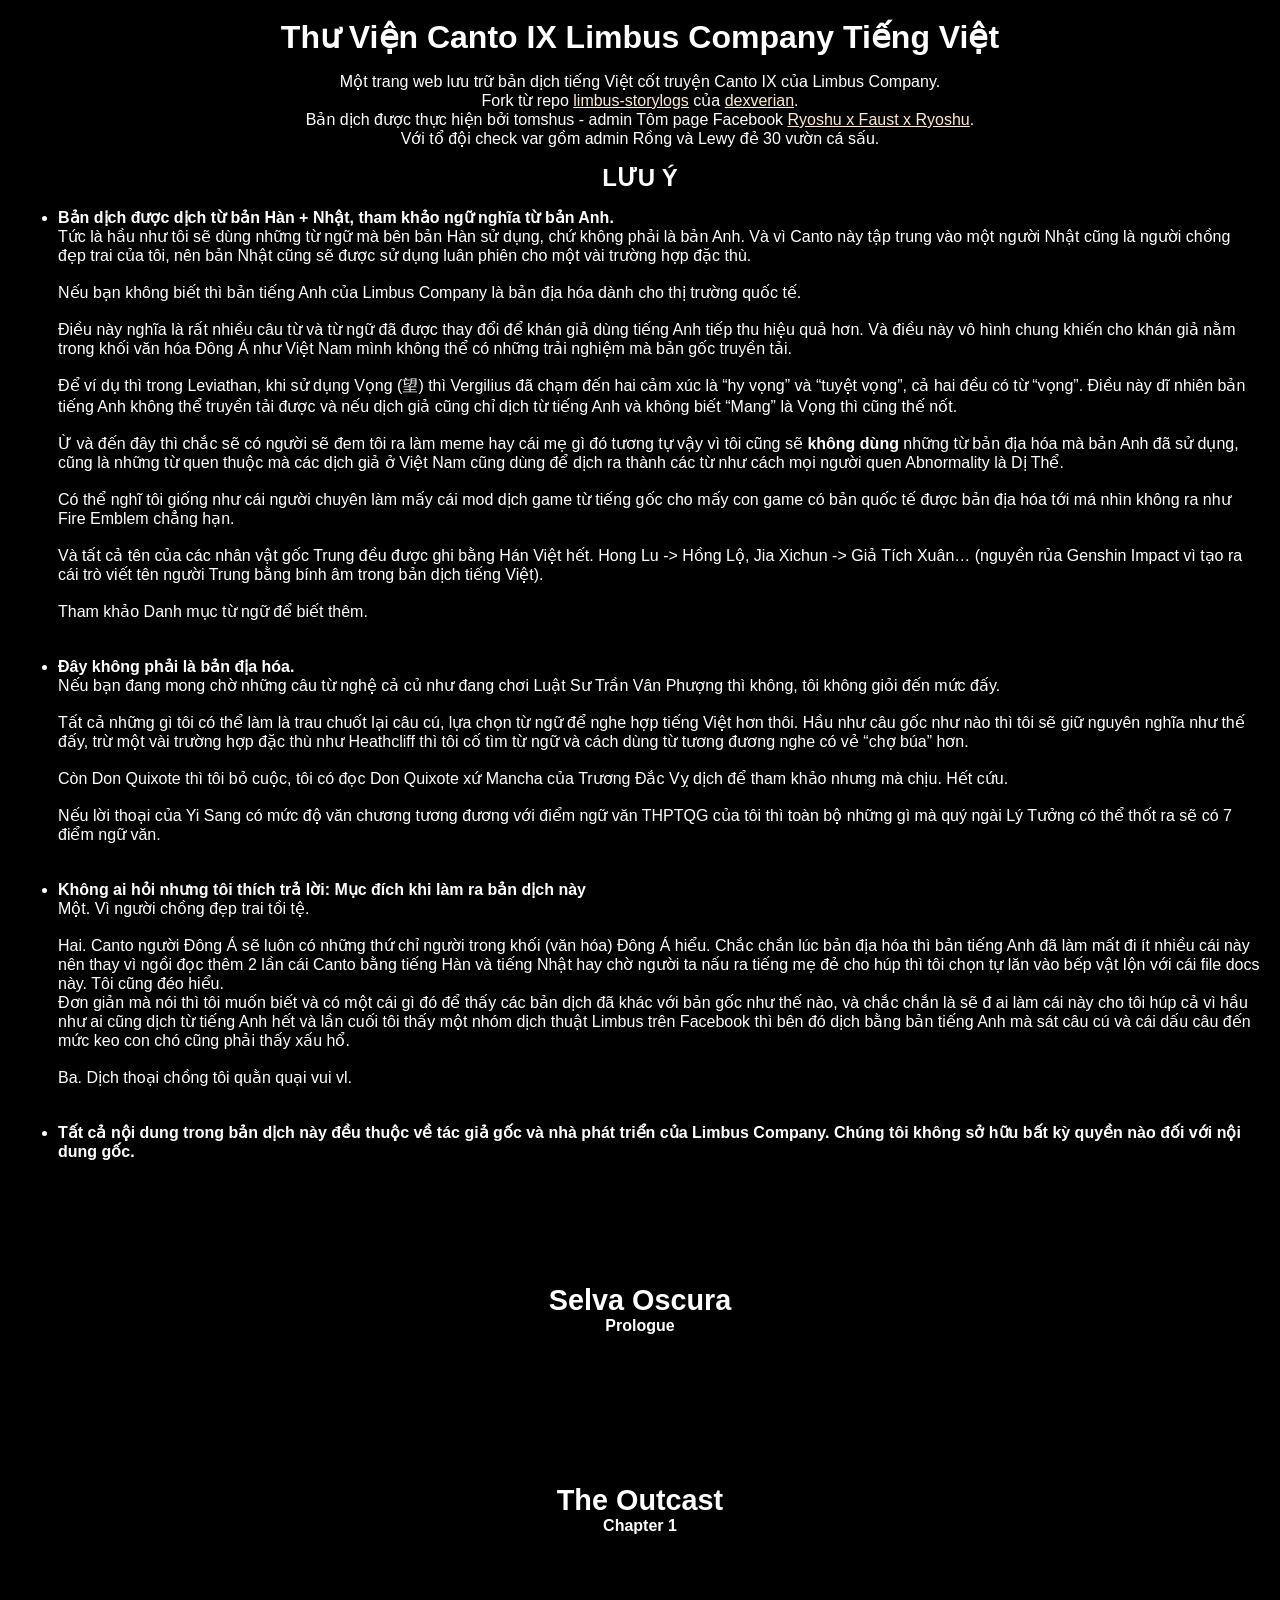
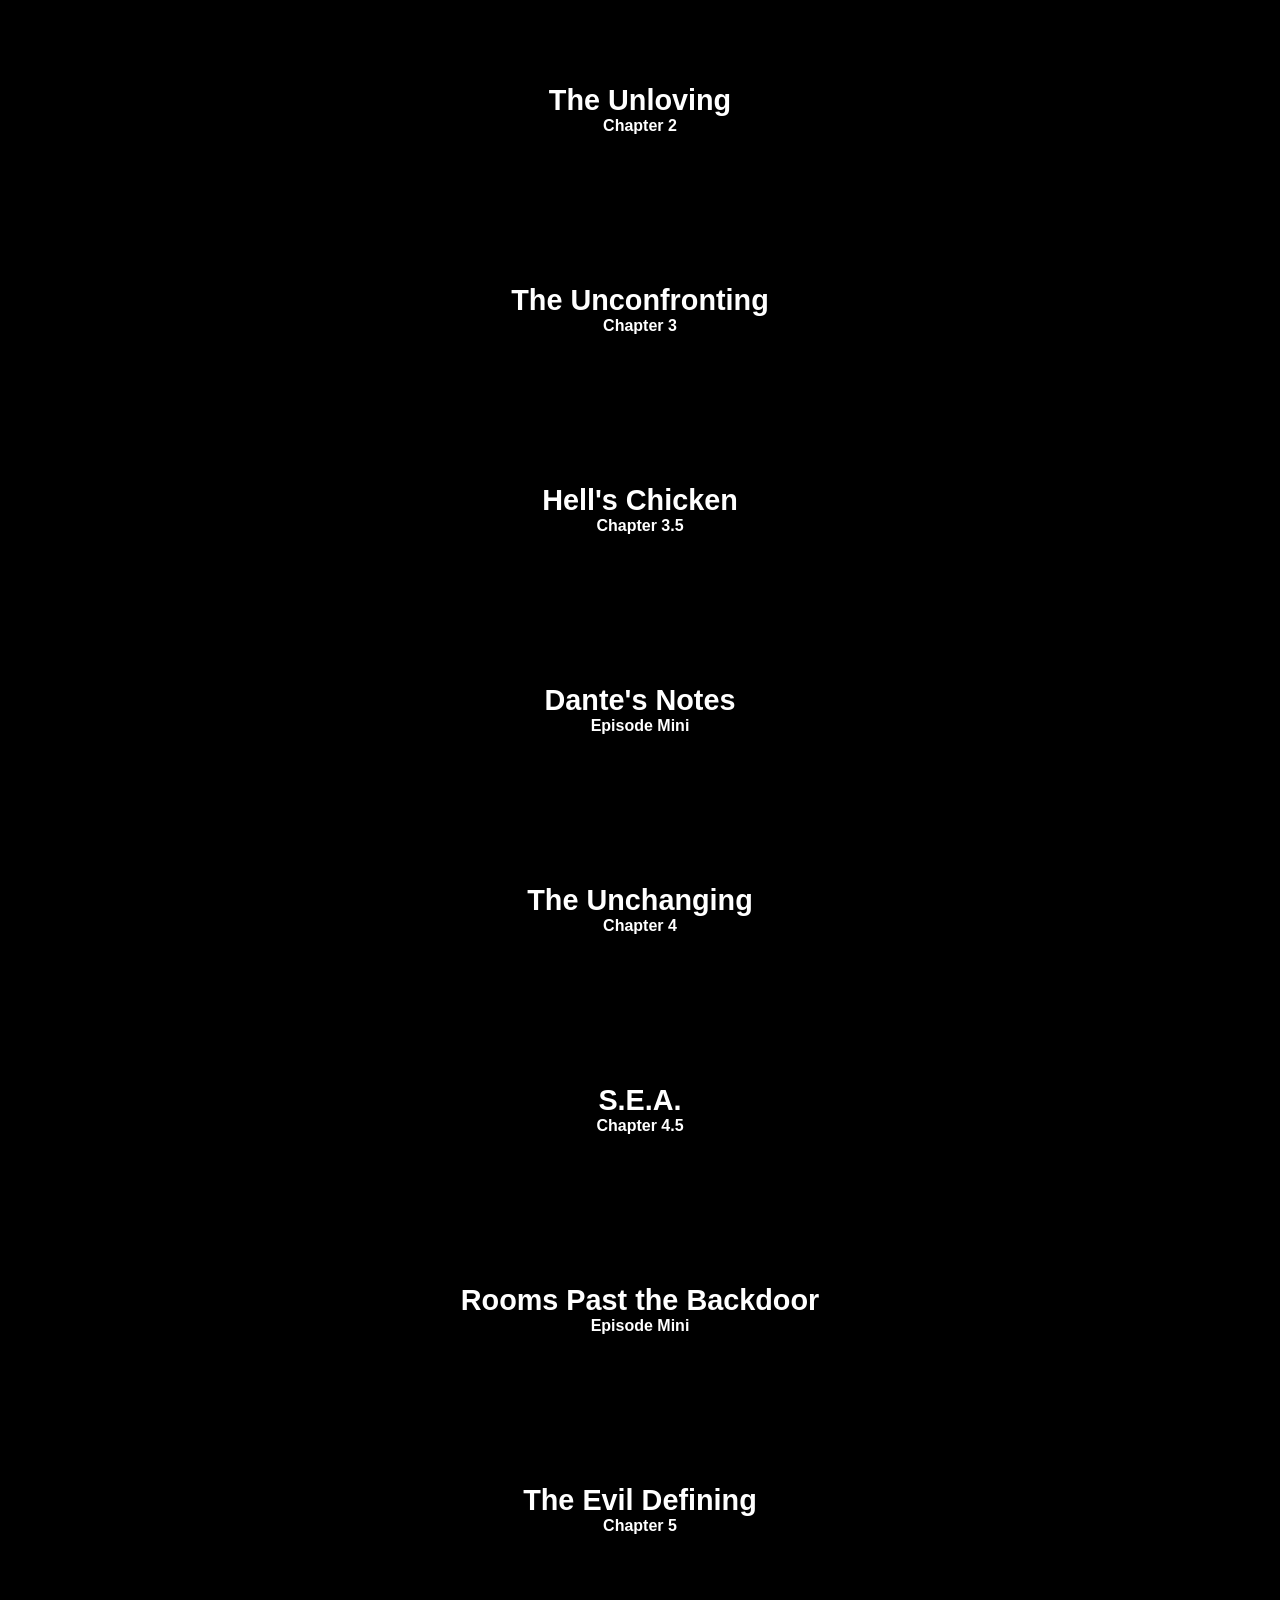
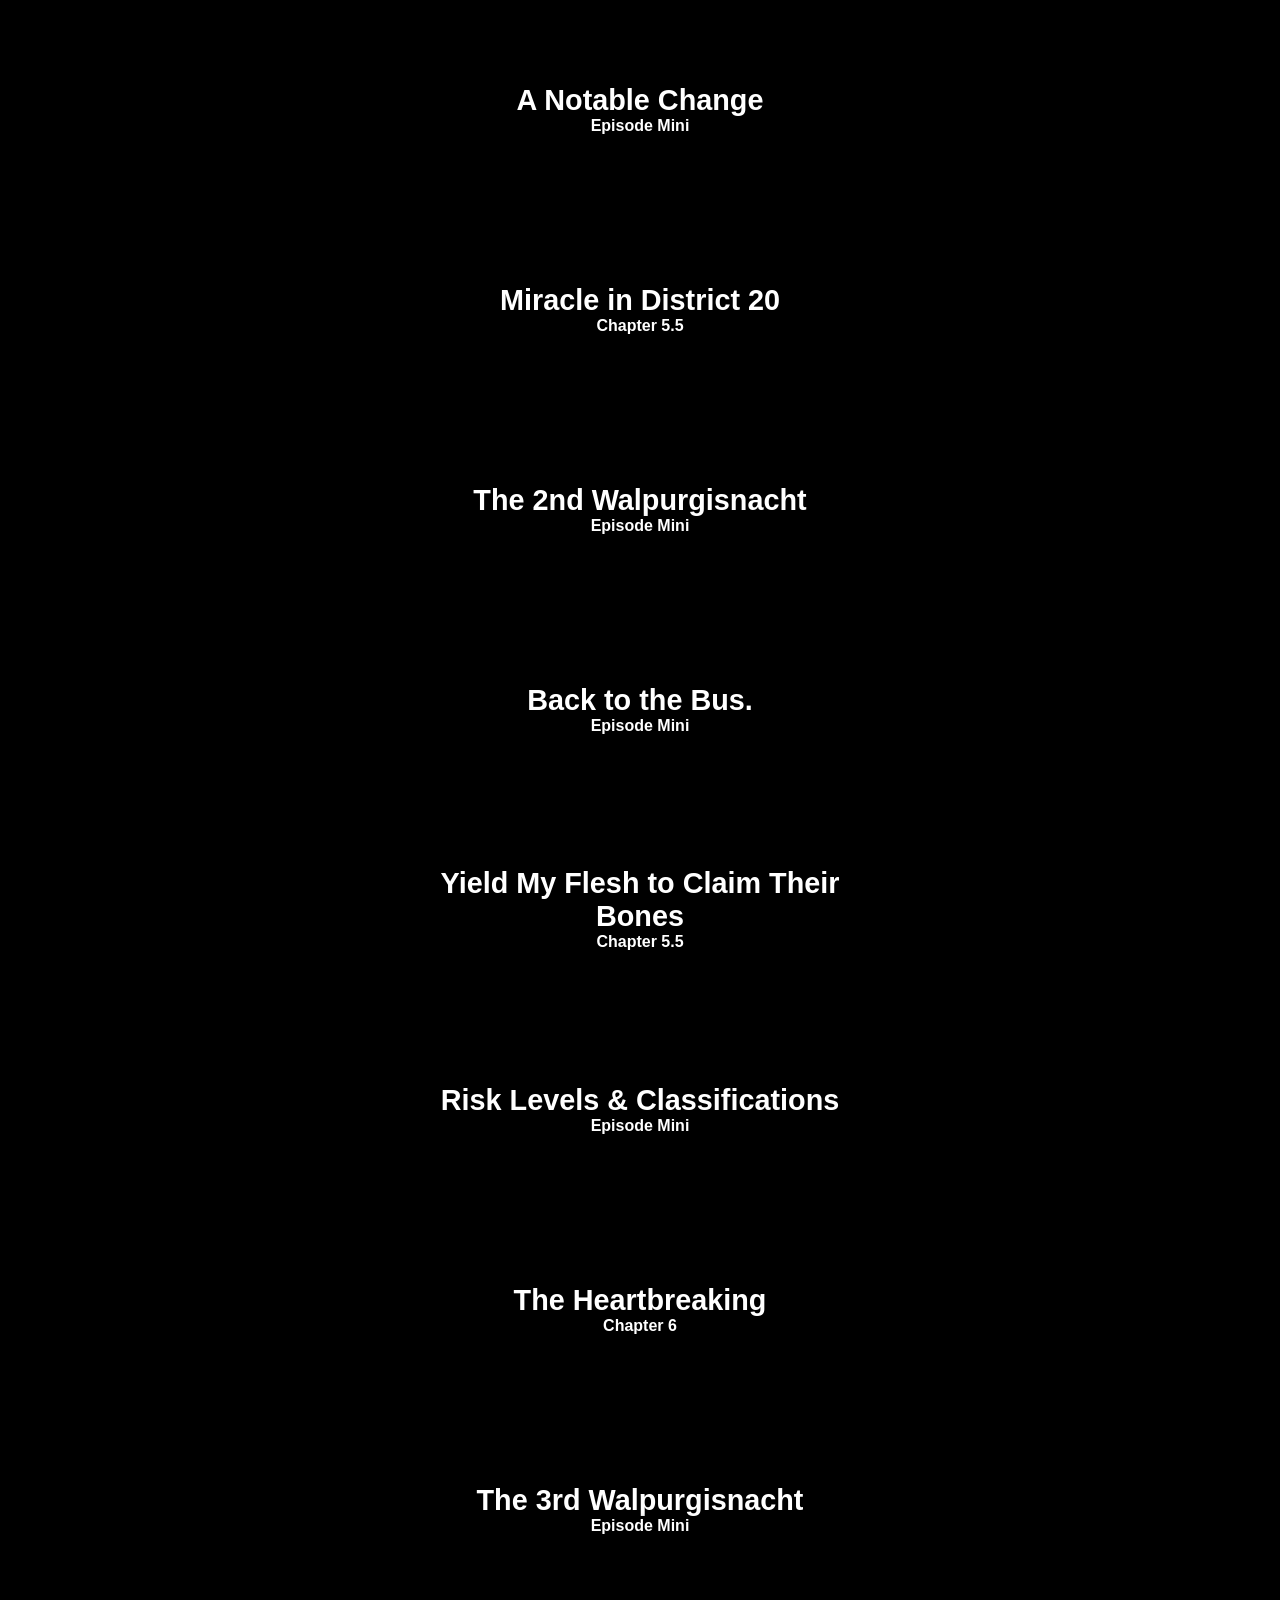
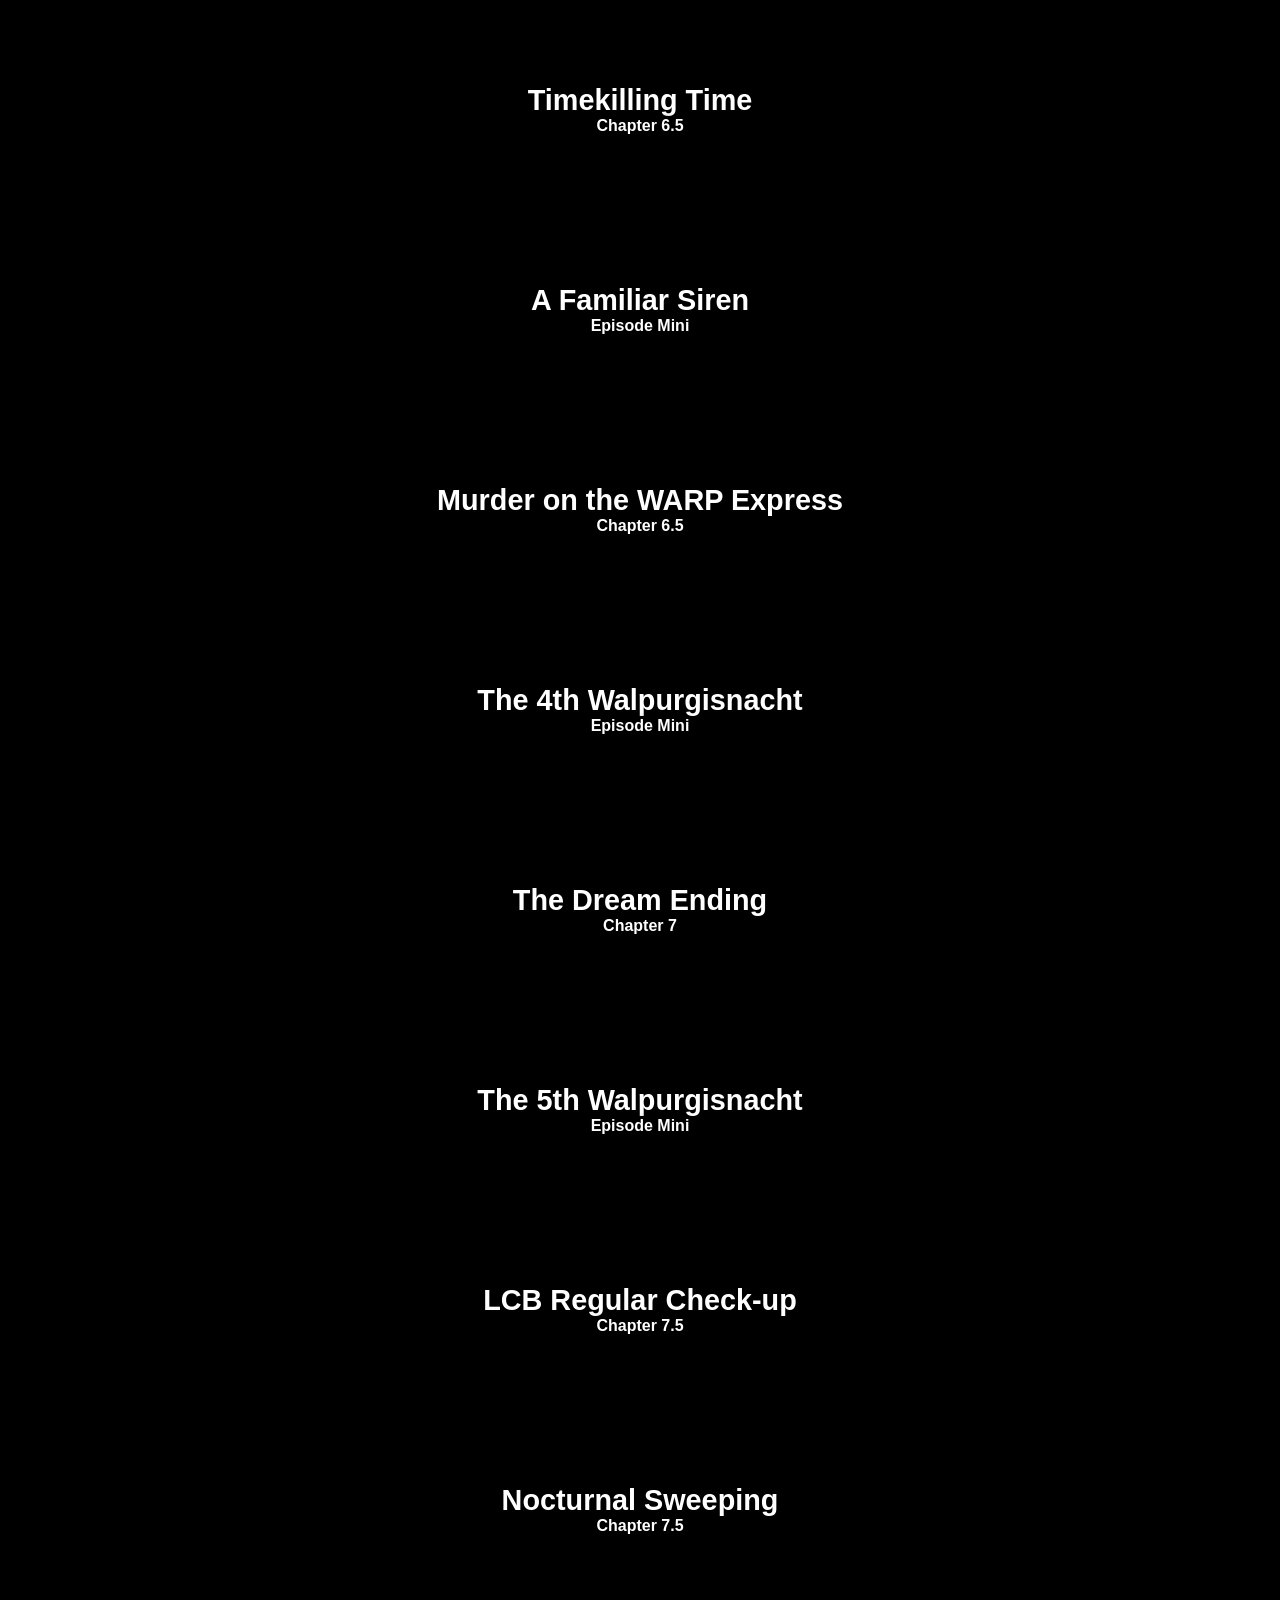
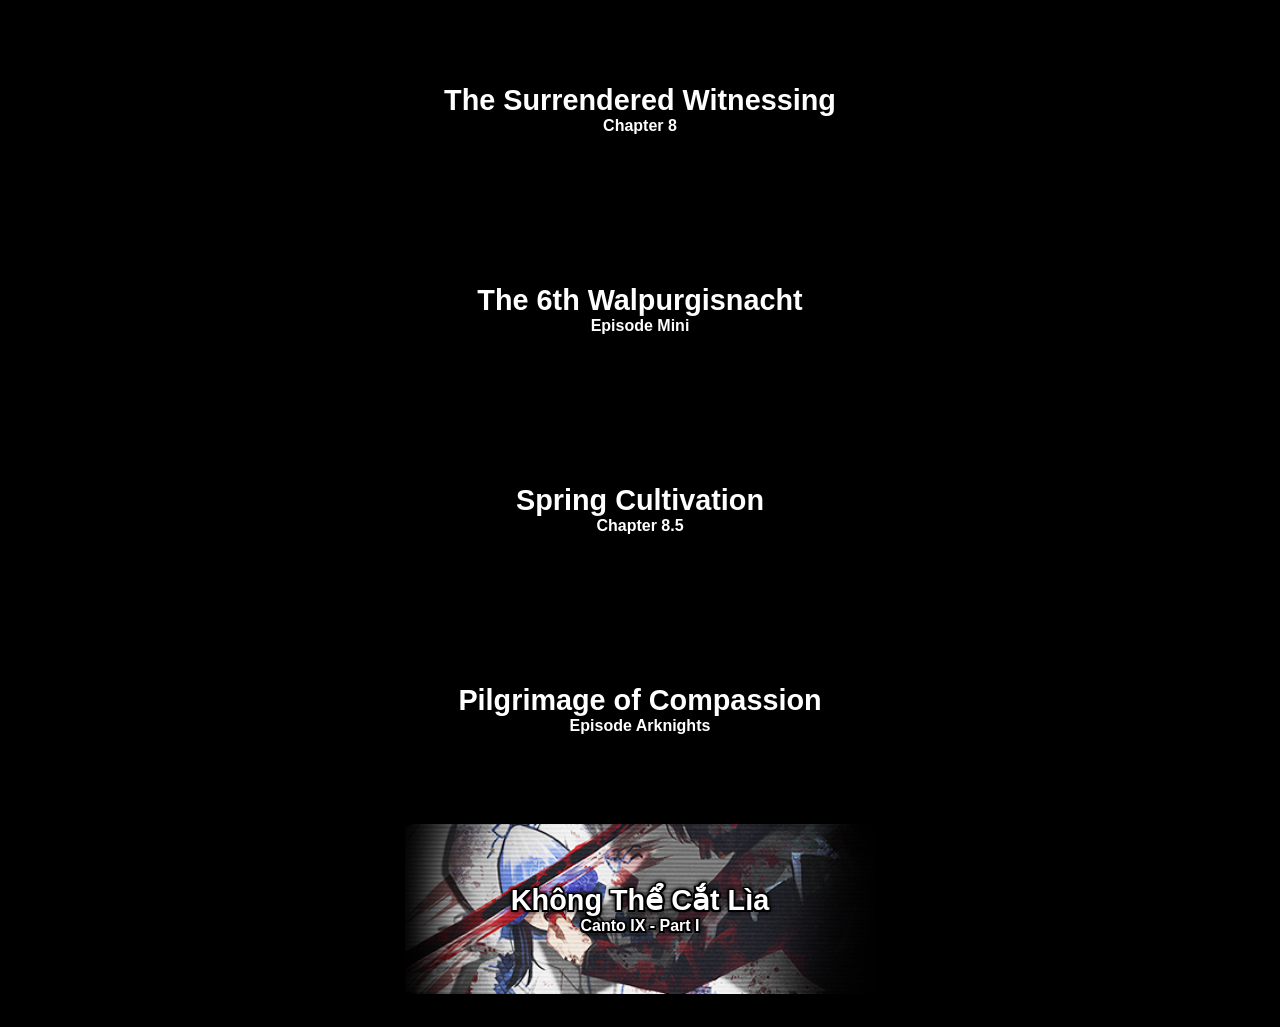
==== index.html @ 84910983 "thêm lưu ý và credit" ====
<!DOCTYPE html>
<html lang="en">
  <head>
    <meta charset="UTF-8" />
    <meta name="viewport" content="width=device-width, initial-scale=1.0" />
    <title>Limbus Company Main Story Library</title>
    <style>
      body {
        background: #000000;
        font-family: helvetica;
        text-align: center;
        color: white;
        display: flex;
        flex-direction: column;
        place-items: center;
        padding: 10px;
      }

      h1,
      h2 {
        margin: 0;
      }

      .chapterselect a {
        background-color: transparent;
        color: white;
        border: none;
        font-family: Helvetica;
        font-size: larger;
        padding: 10px;
        align-items: center;
        font-weight: bold;
        text-shadow: black 0px 0px 2px, black 0px 0px 3px, black 0px 0px 4px,
          black 0px 0px 5px, black 0px 0px 7px, 1.5px 1.5px 0 black,
          1.5px -1.5px 0 black, -1.5px 1.5px 0 black, -1.5px -1.5px 0 black,
          1.5px 0px 0 black, 0px 1.5px 0 black, -1.5px 0px 0 black,
          0px -1.5px 0 black;
        transition: 0.1s;
        text-decoration: none;
        height: 150px;
        max-width: 450px;
        width: 100%;
        background-size: cover;
        background-position: center;
        display: flex;
        flex-direction: column;
        justify-content: center;
        place-items: center;
        margin: 15px;
        border-radius: 3%;
      }

      .chapterselect a:hover {
        font-size: x-large;
        color: #ff2929;
      }
      .chapterselect {
        display: flex;
        flex-direction: column;
        flex-wrap: wrap;
        justify-content: center;
      }
    </style>
  </head>
  <body>
    <h1>Thư Viện Canto IX Limbus Company Tiếng Việt</h1>
    <p>
      Một trang web lưu trữ bản dịch tiếng Việt cốt truyện Canto IX của Limbus Company. <br>
      Fork từ repo 
      <a href="https://github.com/retcons/limbus-storylogs" style="color: blanchedalmond">
        limbus-storylogs</a> của
      <a href="https://github.com/retcons" style="color: blanchedalmond"
        >dexverian</a>. <br />
      Bản dịch được thực hiện bởi tomshus - admin Tôm page Facebook 
      <a href="https://www.facebook.com/dinnerdestroyer424" style="color: blanchedalmond">
        Ryoshu x Faust x Ryoshu</a>. <br>
      Với tổ đội check var gồm admin Rồng và Lewy đẻ 30 vườn cá sấu.
      <h2>LƯU Ý</h2>
      <ul style="text-align: left; display: inline-block">
        <li>
          <strong>Bản dịch được dịch từ bản Hàn + Nhật, tham khảo ngữ nghĩa từ bản Anh.</strong>  
          <br>
          Tức là hầu như tôi sẽ dùng những từ ngữ mà bên bản Hàn sử dụng, chứ không phải là bản Anh. Và vì Canto này tập trung vào một người Nhật cũng là người chồng đẹp trai của tôi, nên bản Nhật cũng sẽ được sử dụng luân phiên cho một vài trường hợp đặc thù.
          <br> <br>
          Nếu bạn không biết thì bản tiếng Anh của Limbus Company là bản địa hóa dành cho thị trường quốc tế.
          <br> <br>
          Điều này nghĩa là rất nhiều câu từ và từ ngữ đã được thay đổi để khán giả dùng tiếng Anh tiếp thu hiệu quả hơn. Và điều này vô hình chung khiến cho khán giả nằm trong khối văn hóa Đông Á như Việt Nam mình không thể có những trải nghiệm mà bản gốc truyền tải.
          <br><br>
          Để ví dụ thì trong Leviathan, khi sử dụng Vọng (望) thì Vergilius đã chạm đến hai cảm xúc là “hy vọng” và “tuyệt vọng”, cả hai đều có từ “vọng”. Điều này dĩ nhiên bản tiếng Anh không thể truyền tải được và nếu dịch giả cũng chỉ dịch từ tiếng Anh và không biết “Mang” là Vọng thì cũng thế nốt.
          <br><br>
          Ừ và đến đây thì chắc sẽ có người sẽ đem tôi ra làm meme hay cái mẹ gì đó tương tự vậy vì tôi cũng sẽ <b>không dùng</b> những từ bản địa hóa mà bản Anh đã sử dụng, cũng là những từ quen thuộc mà các dịch giả ở Việt Nam cũng dùng để dịch ra thành các từ như cách mọi người quen Abnormality là Dị Thể.
          <br><br>
          Có thể nghĩ tôi giống như cái người chuyên làm mấy cái mod dịch game từ tiếng gốc cho mấy con game có bản quốc tế được bản địa hóa tới má nhìn không ra như Fire Emblem chẳng hạn.
          <br><br>
          Và tất cả tên của các nhân vật gốc Trung đều được ghi bằng Hán Việt hết. Hong Lu -> Hồng Lộ, Jia Xichun -> Giả Tích Xuân… (nguyền rủa Genshin Impact vì tạo ra cái trò viết tên người Trung bằng bính âm trong bản dịch tiếng Việt).
          <br><br>
          Tham khảo Danh mục từ ngữ để biết thêm.
        </li>
        <br><br>
        <li>
          <strong>Đây không phải là bản địa hóa.</strong>
          <br>
          Nếu bạn đang mong chờ những câu từ nghệ cả củ như đang chơi Luật Sư Trần Vân Phượng thì không, tôi không giỏi đến mức đấy.
          <br><br>
          Tất cả những gì tôi có thể làm là trau chuốt lại câu cú, lựa chọn từ ngữ để nghe hợp tiếng Việt hơn thôi. Hầu như câu gốc như nào thì tôi sẽ giữ nguyên nghĩa như thế đấy, trừ một vài trường hợp đặc thù như Heathcliff thì tôi cố tìm từ ngữ và cách dùng từ tương đương nghe có vẻ “chợ búa” hơn.
          <br><br>
          Còn Don Quixote thì tôi bỏ cuộc, tôi có đọc Don Quixote xứ Mancha của Trương Đắc Vỵ dịch để tham khảo nhưng mà chịu. Hết cứu.
          <br><br>
          Nếu lời thoại của Yi Sang có mức độ văn chương tương đương với điểm ngữ văn THPTQG của tôi thì toàn bộ những gì mà quý ngài Lý Tưởng có thể thốt ra sẽ có 7 điểm ngữ văn.
        </li>
        <br><br>
        <li>
          <strong>Không ai hỏi nhưng tôi thích trả lời: Mục đích khi làm ra bản dịch này</strong>
          <br>
          Một. Vì người chồng đẹp trai tồi tệ.
          <br><br>
          Hai. Canto người Đông Á sẽ luôn có những thứ chỉ người trong khối (văn hóa) Đông Á hiểu. Chắc chắn lúc bản địa hóa thì bản tiếng Anh đã làm mất đi ít nhiều cái này nên thay vì ngồi đọc thêm 2 lần cái Canto bằng tiếng Hàn và tiếng Nhật hay chờ người ta nấu ra tiếng mẹ đẻ cho húp thì tôi chọn tự lăn vào bếp vật lộn với cái file docs này. Tôi cũng đéo hiểu. 
          <br>
          Đơn giản mà nói thì tôi muốn biết và có một cái gì đó để thấy các bản dịch đã khác với bản gốc như thế nào, và chắc chắn là sẽ đ ai làm cái này cho tôi húp cả vì hầu như ai cũng dịch từ tiếng Anh hết và lần cuối tôi thấy một nhóm dịch thuật Limbus trên Facebook thì bên đó dịch bằng bản tiếng Anh mà sát câu cú và cái dấu câu đến mức keo con chó cũng phải thấy xấu hổ.
          <br><br>
          Ba. Dịch thoại chồng tôi quằn quại vui vl.
        </li>
        <br><br>
        <li>
          <strong>Tất cả nội dung trong bản dịch này đều thuộc về tác giả gốc và nhà phát triển của Limbus Company. Chúng tôi không sở hữu bất kỳ quyền nào đối với nội dung gốc.</strong>
        </li>
      </ul>
    </p>
    <div class="chapterselect">
      <a
        href="chapters/prologue.html"
        style="background-image: url(./assets/covers/chapter0.png)"
      >
        <h2>Selva Oscura</h2>
        <sup>Prologue</sup>
      </a>
      <a
        href="chapters/chapter1.html"
        style="background-image: url(./assets/covers/chapter1.png)"
      >
        <h2>The Outcast</h2>
        <sup>Chapter 1</sup>
      </a>
      <a
        href="chapters/chapter2.html"
        style="background-image: url(./assets/covers/chapter2.png)"
      >
        <h2>The Unloving</h2>
        <sup>Chapter 2</sup>
      </a>
      <a
        href="chapters/chapter3.html"
        style="background-image: url(./assets/covers/chapter3.png)"
      >
        <h2>The Unconfronting</h2>
        <sup>Chapter 3</sup>
      </a>
      <a
        href="chapters/chapter3.5.html"
        style="background-image: url(./assets/covers/chapter3.5.png)"
      >
        <h2>Hell's Chicken</h2>
        <sup>Chapter 3.5</sup>
      </a>
      <a
        href="chapters/minis/dantes_notes.html"
        style="background-image: url(./assets/covers/min1.png)"
      >
        <h2>Dante's Notes</h2>
        <sup>Episode Mini</sup>
      </a>
      <a
        href="chapters/chapter4.html"
        style="background-image: url(./assets/covers/chapter4.png)"
      >
        <h2>The Unchanging</h2>
        <sup>Chapter 4</sup>
      </a>
      <a
        href="chapters/chapter4.5.html"
        style="background-image: url(./assets/covers/chapter4.5.png)"
      >
        <h2>S.E.A.</h2>
        <sup>Chapter 4.5</sup>
      </a>
      <a
        href="chapters/minis/past_the_backdoor.html"
        style="background-image: url(./assets/covers/min2.png)"
      >
        <h2>Rooms Past the Backdoor</h2>
        <sup>Episode Mini</sup>
      </a>
      <a
        href="chapters/chapter5.html"
        style="background-image: url(./assets/covers/chapter5.png)"
      >
        <h2>The Evil Defining</h2>
        <sup>Chapter 5</sup>
      </a>
      <a
        href="chapters/minis/notable_change.html"
        style="background-image: url(./assets/covers/min3.png)"
      >
        <h2>A Notable Change</h2>
        <sup>Episode Mini</sup>
      </a>
      <a
        href="chapters/chapter5.5_miracle.html"
        style="background-image: url(./assets/covers/chapter5.5_miracle.png)"
      >
        <h2>Miracle in District 20</h2>
        <sup>Chapter 5.5</sup>
      </a>
      <a
        href="chapters/minis/walpurgis2.html"
        style="background-image: url(./assets/covers/min4.png)"
      >
        <h2>The 2nd Walpurgisnacht</h2>
        <sup>Episode Mini</sup>
      </a>
      <a
        href="chapters/minis/back2bus.html"
        style="background-image: url(./assets/covers/min5.png)"
      >
        <h2>Back to the Bus.</h2>
        <sup>Episode Mini</sup>
      </a>
      <a
        href="chapters/chapter5.5_ycgd.html"
        style="background-image: url(./assets/covers/chapter5.5_ycgd.png)"
      >
        <h2>Yield My Flesh to Claim Their Bones</h2>
        <sup>Chapter 5.5</sup>
      </a>
      <a
        href="chapters/minis/risklevel.html"
        style="background-image: url(./assets/covers/min5.png)"
      >
        <h2>Risk Levels & Classifications</h2>
        <sup>Episode Mini</sup>
      </a>
      <a
        href="chapters/chapter6.html"
        style="background-image: url(./assets/covers/chapter6.png)"
      >
        <h2>The Heartbreaking</h2>
        <sup>Chapter 6</sup>
      </a>
      <a
        href="chapters/minis/walpurgis3.html"
        style="background-image: url(./assets/covers/min6.png)"
      >
        <h2>The 3rd Walpurgisnacht        </h2>
        <sup>Episode Mini</sup>
      </a>
      <a
        href="chapters/chapter6.5_timekilling.html"
        style="background-image: url(./assets/covers/chapter6.5_time.png)"
      >
        <h2>Timekilling Time        </h2>
        <sup>Chapter 6.5</sup>
      </a>
      <a
        href="chapters/minis/familiarsiren.html"
        style="background-image: url(./assets/covers/min7.png)"
      >
        <h2>A Familiar Siren        </h2>
        <sup>Episode Mini</sup>
      </a>
      <a
        href="chapters/chapter6.5_warp.html"
        style="background-image: url(./assets/covers/chapter6.5_warp.png)"
      >
        <h2>Murder on the WARP Express</h2>
        <sup>Chapter 6.5</sup>
      </a>
      <a
        href="chapters/minis/walpurgis4.html"
        style="background-image: url(./assets/covers/min8.png)"
      >
        <h2>The 4th Walpurgisnacht</h2>
        <sup>Episode Mini</sup>
      </a>
      <a
        href="chapters/chapter7.html"
        style="background-image: url(./assets/covers/chapter7.png)"
      >
        <h2>The Dream Ending</h2>
        <sup>Chapter 7</sup>
      </a>
      <a
        href="chapters/minis/walpurgis5.html"
        style="background-image: url(./assets/covers/min9.png)"
      >
        <h2>The 5th Walpurgisnacht</h2>
        <sup>Episode Mini</sup>
      </a>
      <a
        href="chapters/minis/checkup.html"
        style="background-image: url(./assets/covers/chapter7.5_LCBCheckUp.png)"
      >
        <h2>LCB Regular Check-up</h2>
        <sup>Chapter 7.5</sup>
      </a>
      <a
        href="chapters/minis/nocturnalsweeping.html"
        style="background-image: url(./assets/covers/chapter7.5_NightSweep.png)"
      >
        <h2>Nocturnal Sweeping</h2>
        <sup>Chapter 7.5</sup>
      </a>
      <a
        href="chapters/chapter8.html"
        style="background-image: url(./assets/covers/chapter8.png)"
      >
        <h2>The Surrendered Witnessing</h2>
        <sup>Chapter 8</sup>
      </a>
      <a
        href="chapters/minis/walpurgis6.html"
        style="background-image: url(./assets/covers/min10.png)"
      >
        <h2>The 6th Walpurgisnacht</h2>
        <sup>Episode Mini</sup>
      </a>
      <a
        href="chapters/chapter8.5.html"
        style="background-image: url(./assets/covers/chapter8.5_Cultivation.png)"
      >
        <h2>Spring Cultivation</h2>
        <sup>Chapter 8.5</sup>
      </a>
      <a
        href="chapters/minis/arknights.html"
        style="background-image: url(./assets/covers/chapter8.5_Pilgrimage.png)"
      >
        <h2>Pilgrimage of Compassion</h2>
        <sup>Episode Arknights</sup>
      </a>
      <a
        href="chapters/chapter9.html"
        style="background-image: url(./assets/covers/chapter9_before_0.png)"
      >
        <h2>Không Thể Cắt Lìa</h2>
        <sup>Canto IX - Part I</sup>
      </a>
    </div>
  </body>
</html>
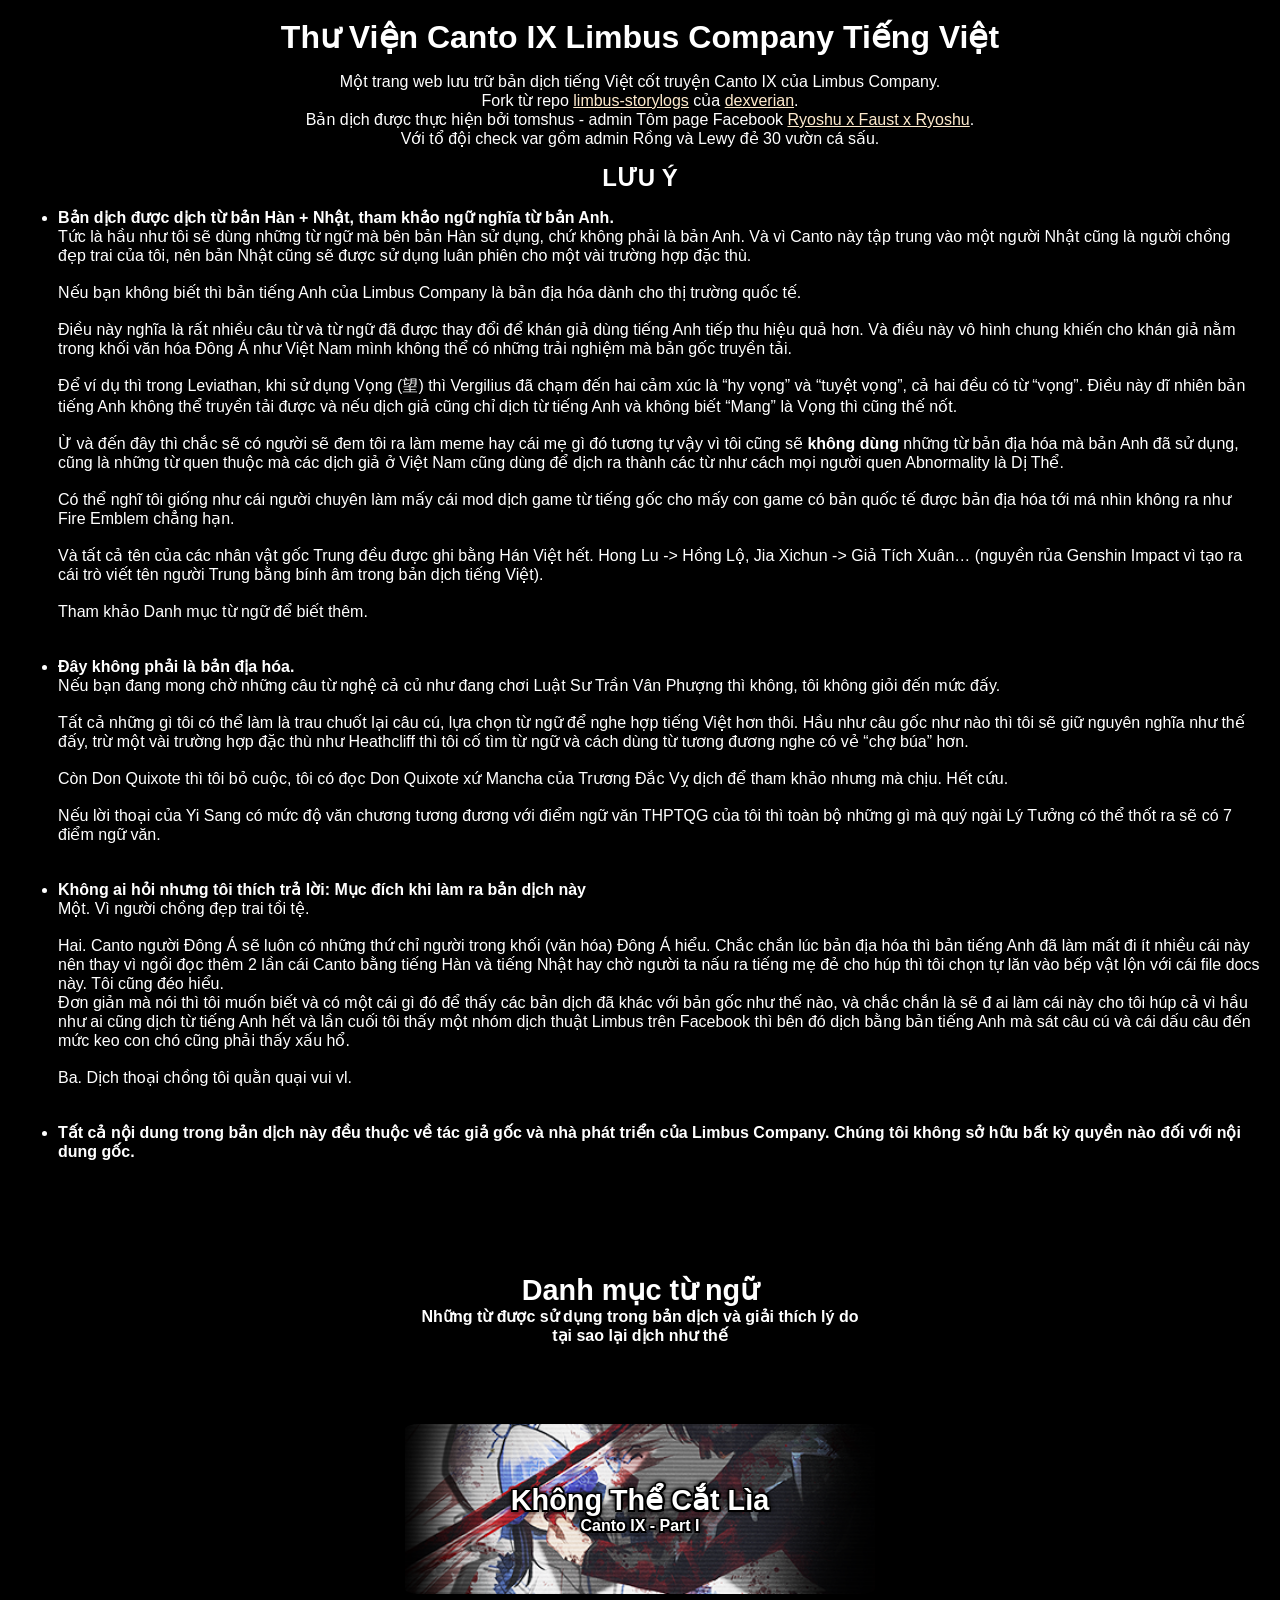
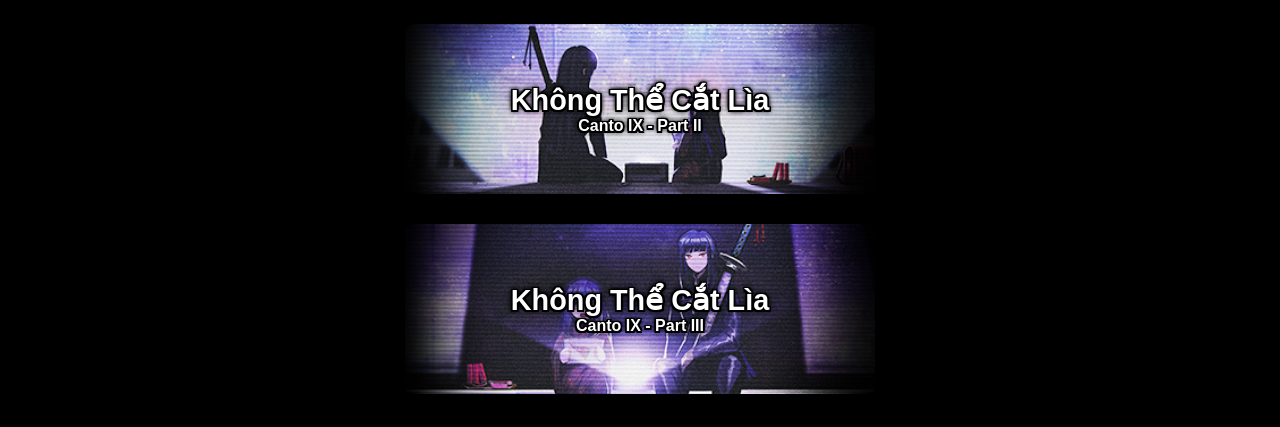
==== commit 5895633f: "chia canto 9 làm 3 + chỉnh css" ====
--- a/index.html
+++ b/index.html
@@ -128,222 +128,33 @@
     </p>
     <div class="chapterselect">
       <a
-        href="chapters/prologue.html"
-        style="background-image: url(./assets/covers/chapter0.png)"
-      >
-        <h2>Selva Oscura</h2>
-        <sup>Prologue</sup>
-      </a>
-      <a
-        href="chapters/chapter1.html"
-        style="background-image: url(./assets/covers/chapter1.png)"
-      >
-        <h2>The Outcast</h2>
-        <sup>Chapter 1</sup>
-      </a>
-      <a
-        href="chapters/chapter2.html"
-        style="background-image: url(./assets/covers/chapter2.png)"
-      >
-        <h2>The Unloving</h2>
-        <sup>Chapter 2</sup>
-      </a>
-      <a
-        href="chapters/chapter3.html"
-        style="background-image: url(./assets/covers/chapter3.png)"
-      >
-        <h2>The Unconfronting</h2>
-        <sup>Chapter 3</sup>
-      </a>
-      <a
-        href="chapters/chapter3.5.html"
-        style="background-image: url(./assets/covers/chapter3.5.png)"
-      >
-        <h2>Hell's Chicken</h2>
-        <sup>Chapter 3.5</sup>
-      </a>
-      <a
         href="chapters/minis/dantes_notes.html"
         style="background-image: url(./assets/covers/min1.png)"
       >
-        <h2>Dante's Notes</h2>
-        <sup>Episode Mini</sup>
+        <h2>Danh mục từ ngữ</h2>
+        <sup>Những từ được sử dụng trong bản dịch và giải thích lý do tại sao lại dịch như thế</sup>
       </a>
       <a
-        href="chapters/chapter4.html"
-        style="background-image: url(./assets/covers/chapter4.png)"
-      >
-        <h2>The Unchanging</h2>
-        <sup>Chapter 4</sup>
-      </a>
-      <a
-        href="chapters/chapter4.5.html"
-        style="background-image: url(./assets/covers/chapter4.5.png)"
-      >
-        <h2>S.E.A.</h2>
-        <sup>Chapter 4.5</sup>
-      </a>
-      <a
-        href="chapters/minis/past_the_backdoor.html"
-        style="background-image: url(./assets/covers/min2.png)"
-      >
-        <h2>Rooms Past the Backdoor</h2>
-        <sup>Episode Mini</sup>
-      </a>
-      <a
-        href="chapters/chapter5.html"
-        style="background-image: url(./assets/covers/chapter5.png)"
-      >
-        <h2>The Evil Defining</h2>
-        <sup>Chapter 5</sup>
-      </a>
-      <a
-        href="chapters/minis/notable_change.html"
-        style="background-image: url(./assets/covers/min3.png)"
-      >
-        <h2>A Notable Change</h2>
-        <sup>Episode Mini</sup>
-      </a>
-      <a
-        href="chapters/chapter5.5_miracle.html"
-        style="background-image: url(./assets/covers/chapter5.5_miracle.png)"
-      >
-        <h2>Miracle in District 20</h2>
-        <sup>Chapter 5.5</sup>
-      </a>
-      <a
-        href="chapters/minis/walpurgis2.html"
-        style="background-image: url(./assets/covers/min4.png)"
-      >
-        <h2>The 2nd Walpurgisnacht</h2>
-        <sup>Episode Mini</sup>
-      </a>
-      <a
-        href="chapters/minis/back2bus.html"
-        style="background-image: url(./assets/covers/min5.png)"
-      >
-        <h2>Back to the Bus.</h2>
-        <sup>Episode Mini</sup>
-      </a>
-      <a
-        href="chapters/chapter5.5_ycgd.html"
-        style="background-image: url(./assets/covers/chapter5.5_ycgd.png)"
-      >
-        <h2>Yield My Flesh to Claim Their Bones</h2>
-        <sup>Chapter 5.5</sup>
-      </a>
-      <a
-        href="chapters/minis/risklevel.html"
-        style="background-image: url(./assets/covers/min5.png)"
-      >
-        <h2>Risk Levels & Classifications</h2>
-        <sup>Episode Mini</sup>
-      </a>
-      <a
-        href="chapters/chapter6.html"
-        style="background-image: url(./assets/covers/chapter6.png)"
-      >
-        <h2>The Heartbreaking</h2>
-        <sup>Chapter 6</sup>
-      </a>
-      <a
-        href="chapters/minis/walpurgis3.html"
-        style="background-image: url(./assets/covers/min6.png)"
-      >
-        <h2>The 3rd Walpurgisnacht        </h2>
-        <sup>Episode Mini</sup>
-      </a>
-      <a
-        href="chapters/chapter6.5_timekilling.html"
-        style="background-image: url(./assets/covers/chapter6.5_time.png)"
-      >
-        <h2>Timekilling Time        </h2>
-        <sup>Chapter 6.5</sup>
-      </a>
-      <a
-        href="chapters/minis/familiarsiren.html"
-        style="background-image: url(./assets/covers/min7.png)"
-      >
-        <h2>A Familiar Siren        </h2>
-        <sup>Episode Mini</sup>
-      </a>
-      <a
-        href="chapters/chapter6.5_warp.html"
-        style="background-image: url(./assets/covers/chapter6.5_warp.png)"
-      >
-        <h2>Murder on the WARP Express</h2>
-        <sup>Chapter 6.5</sup>
-      </a>
-      <a
-        href="chapters/minis/walpurgis4.html"
-        style="background-image: url(./assets/covers/min8.png)"
-      >
-        <h2>The 4th Walpurgisnacht</h2>
-        <sup>Episode Mini</sup>
-      </a>
-      <a
-        href="chapters/chapter7.html"
-        style="background-image: url(./assets/covers/chapter7.png)"
-      >
-        <h2>The Dream Ending</h2>
-        <sup>Chapter 7</sup>
-      </a>
-      <a
-        href="chapters/minis/walpurgis5.html"
-        style="background-image: url(./assets/covers/min9.png)"
-      >
-        <h2>The 5th Walpurgisnacht</h2>
-        <sup>Episode Mini</sup>
-      </a>
-      <a
-        href="chapters/minis/checkup.html"
-        style="background-image: url(./assets/covers/chapter7.5_LCBCheckUp.png)"
-      >
-        <h2>LCB Regular Check-up</h2>
-        <sup>Chapter 7.5</sup>
-      </a>
-      <a
-        href="chapters/minis/nocturnalsweeping.html"
-        style="background-image: url(./assets/covers/chapter7.5_NightSweep.png)"
-      >
-        <h2>Nocturnal Sweeping</h2>
-        <sup>Chapter 7.5</sup>
-      </a>
-      <a
-        href="chapters/chapter8.html"
-        style="background-image: url(./assets/covers/chapter8.png)"
-      >
-        <h2>The Surrendered Witnessing</h2>
-        <sup>Chapter 8</sup>
-      </a>
-      <a
-        href="chapters/minis/walpurgis6.html"
-        style="background-image: url(./assets/covers/min10.png)"
-      >
-        <h2>The 6th Walpurgisnacht</h2>
-        <sup>Episode Mini</sup>
-      </a>
-      <a
-        href="chapters/chapter8.5.html"
-        style="background-image: url(./assets/covers/chapter8.5_Cultivation.png)"
-      >
-        <h2>Spring Cultivation</h2>
-        <sup>Chapter 8.5</sup>
-      </a>
-      <a
-        href="chapters/minis/arknights.html"
-        style="background-image: url(./assets/covers/chapter8.5_Pilgrimage.png)"
-      >
-        <h2>Pilgrimage of Compassion</h2>
-        <sup>Episode Arknights</sup>
-      </a>
-      <a
-        href="chapters/chapter9.html"
+        href="chapters/chapter9-1.html"
         style="background-image: url(./assets/covers/chapter9_before_0.png)"
       >
         <h2>Không Thể Cắt Lìa</h2>
         <sup>Canto IX - Part I</sup>
       </a>
+      <a
+        href="chapters/chapter9-2.html"
+        style="background-image: url(./assets/covers/chapter9_before_1.png)"
+      >
+        <h2>Không Thể Cắt Lìa</h2>
+        <sup>Canto IX - Part II</sup>
+      </a>
+      <a
+        href="chapters/chapter9-3.html"
+        style="background-image: url(./assets/covers/chapter9.png)"
+      >
+        <h2>Không Thể Cắt Lìa</h2>
+        <sup>Canto IX - Part III</sup>
+      </a>
     </div>
   </body>
 </html>
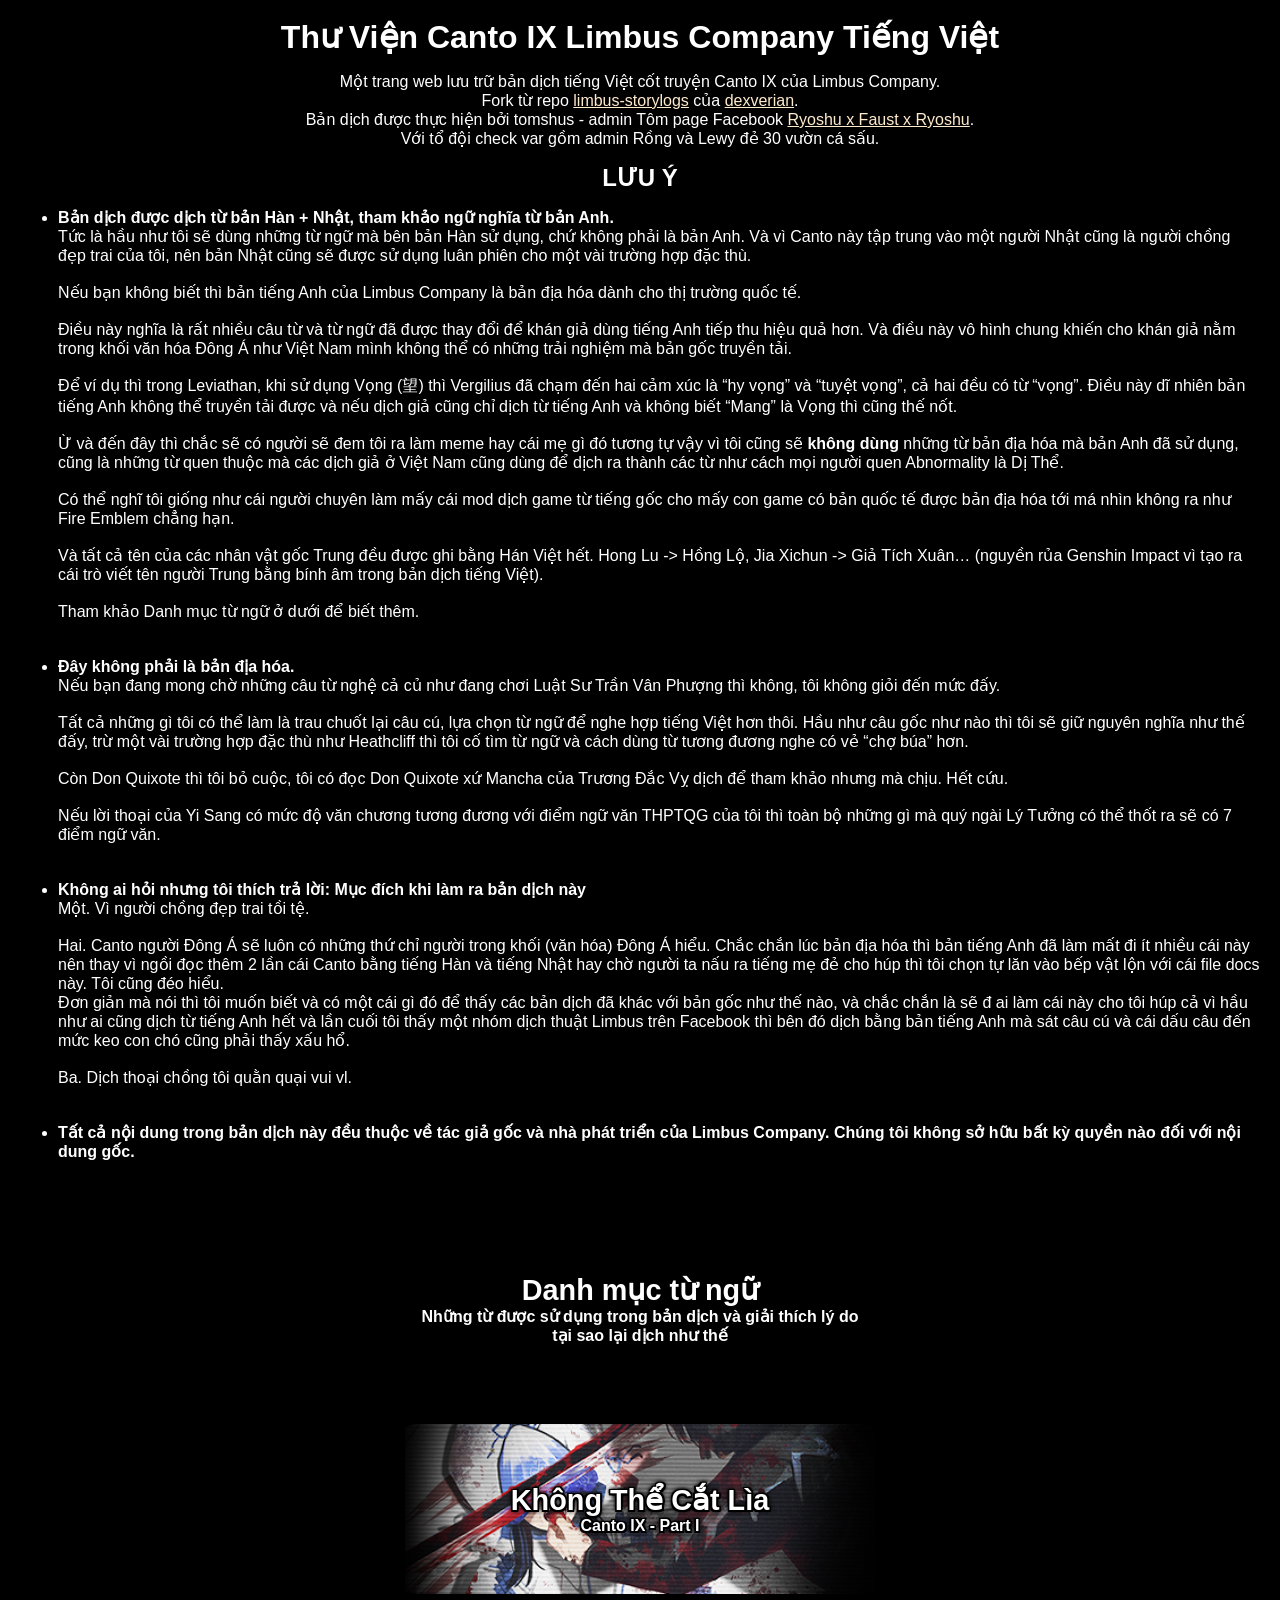
==== commit 8507ff8c: "thêm danh mục từ" ====
--- a/index.html
+++ b/index.html
@@ -94,7 +94,7 @@
           <br><br>
           Và tất cả tên của các nhân vật gốc Trung đều được ghi bằng Hán Việt hết. Hong Lu -> Hồng Lộ, Jia Xichun -> Giả Tích Xuân… (nguyền rủa Genshin Impact vì tạo ra cái trò viết tên người Trung bằng bính âm trong bản dịch tiếng Việt).
           <br><br>
-          Tham khảo Danh mục từ ngữ để biết thêm.
+          Tham khảo Danh mục từ ngữ ở dưới để biết thêm.
         </li>
         <br><br>
         <li>
@@ -128,7 +128,7 @@
     </p>
     <div class="chapterselect">
       <a
-        href="chapters/minis/dantes_notes.html"
+        href="chapters/glossary.html"
         style="background-image: url(./assets/covers/min1.png)"
       >
         <h2>Danh mục từ ngữ</h2>
@@ -141,7 +141,7 @@
         <h2>Không Thể Cắt Lìa</h2>
         <sup>Canto IX - Part I</sup>
       </a>
-      <a
+      <!-- <a
         href="chapters/chapter9-2.html"
         style="background-image: url(./assets/covers/chapter9_before_1.png)"
       >
@@ -154,7 +154,7 @@
       >
         <h2>Không Thể Cắt Lìa</h2>
         <sup>Canto IX - Part III</sup>
-      </a>
+      </a> -->
     </div>
   </body>
 </html>
